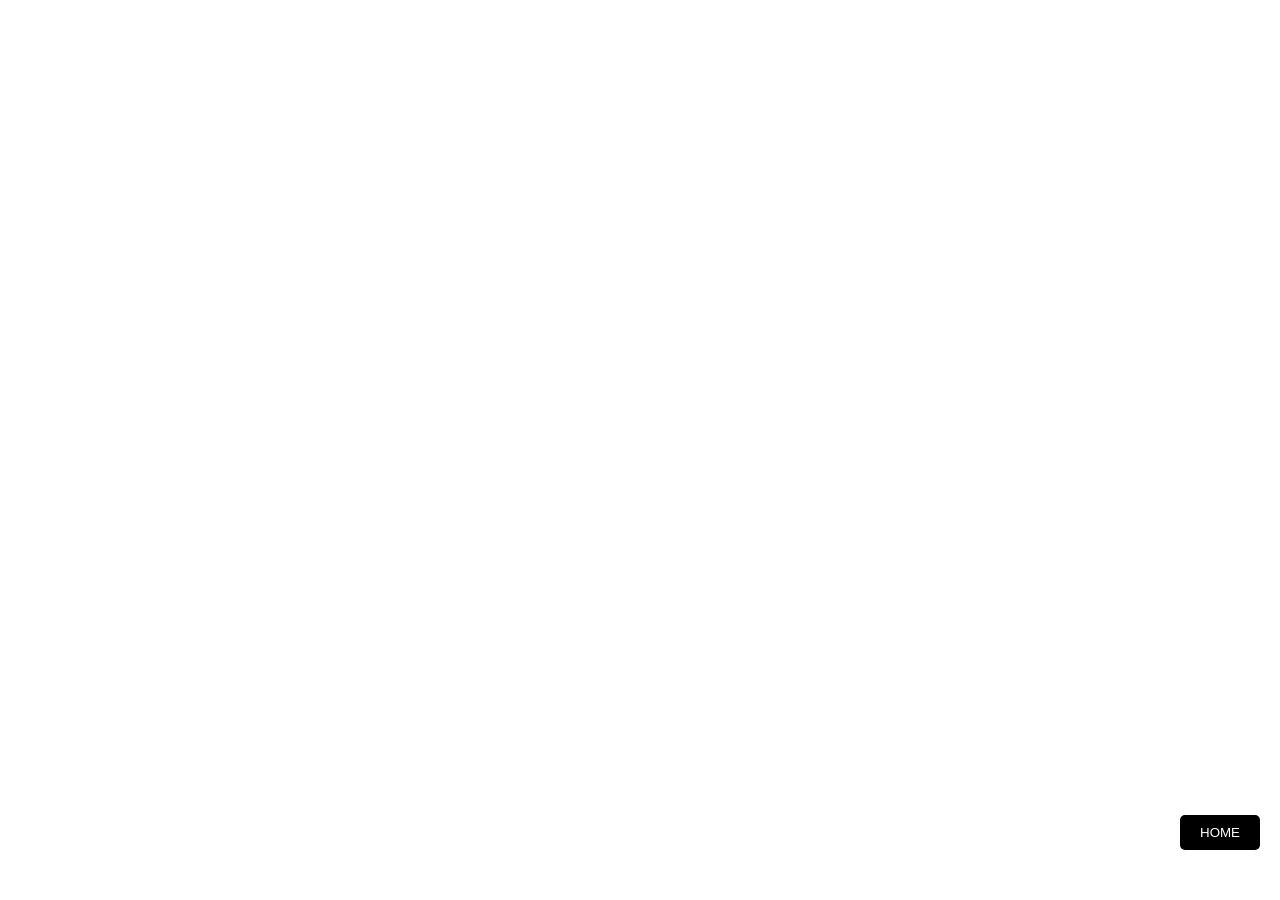
==== Webchatfront/index.html @ 57fc945b "VERSION 1.0 from raw code" ====
<!DOCTYPE html>
<html lang="en" dir="ltr">
  <head>
    <meta charset="utf-8">
    <title> MemeChat 2.0 </title>
    
    <link href='https://fonts.googleapis.com/css?family=Bungee Outline' rel='stylesheet'/>
    <link href='https://fonts.googleapis.com/css?family=Varela Round' rel='stylesheet'/>
    
    <script src="https://kit.fontawesome.com/a076d05399.js"></script>
    
    <script src="https://www.gstatic.com/firebasejs/8.2.1/firebase-app.js"></script>
    <script src="https://www.gstatic.com/firebasejs/8.2.1/firebase-database.js"></script>

   
    <link rel="stylesheet" href="index.css"/>
    <script type="text/javascript" src="index.js"></script>

  </head>

  <body>
    <button onclick="window.location.href='https://example.com';" class="fixed-button">HOME</button>
  </body>
</html>
---- Webchatfront/index.css ----
body{
    /* https://www.color-hex.com/color/d3d3d3 */
    background-color: #fff; /*#f6f6f6, EBEBD3, fafafa*/
    font-family: Bungee Outline;
    font-weight: 900;
  
    overflow: hidden;
    animation: blur 0.5s ease-out;
  
  }
  *{
    outline: none;
    border: none;
    padding: 0;
    margin: 0;
    box-sizing: border-box;
  }
  #title_container{
    width: 100%;
    height: 225px;
  
    display: flex;
    justify-content: center;
    align-items: center;
  
    background-color: #000000;/*#467599;*/
    border-bottom: 5px solid #fff;
    box-shadow: 0 0 30px -18px #000000;
  
  }
  #title_inner_container{
    width: 100%;
    height: 100%;
  
    display: flex;
    justify-content: center;
    align-items: center;
  
    /* background-color: #083D77; */
    border-radius: 200px;
  }
  #title{
    display: inline-block;
    color: #fff;/*EBEBD3, C5283D*/
    font-size: 55px;
    letter-spacing: 2px;
    user-select: none;
  }
  
  #join_container{
    width: 100%;
    height: 200px;
  
    display: flex;
    justify-content: center;
    align-items: center;
  
    float: left;
    margin-top: 80px;
  
  }
  #join_inner_container{
    width: 50%;
    height: 100%;
  }
  #join_input_container{
    width: 100%;
    height: 50px;
  
    display: flex;
    justify-content: center;
    align-items: center;
  
    float: left;
  }
  #join_input{
    width: 60%;
    height: 40px;
  
    color: #1D3354;
    font-family: Varela Round;
    font-size: 15px;
    font-weight: bold;
    text-align: center;
    background-color: Transparent;
    border-bottom: 2px dashed #1D3354;
  
  }
  #join_input:focus{
    box-shadow: 0 10px 30px -17px #1D3354;
  }
  #join_button_container{
    width: 100%;
    height: 50px;
  
    display: flex;
    justify-content: center;
    align-items: center;
  
    float: left;
  }
  #join_button{
    width: 60%;
    height: 40px;
  
    font-family: Varela Round;
    font-size: 15px;
    font-weight: bold;
    text-align: center;
    color: #fff;
  }
  
  #chat_container{
    width: 100%;
    height: 450px;
  
    display: flex;
    justify-content: center;
  
    float: left;
    margin-top: 40px;
    /* Fade in container */
    animation: fadeIn 1s linear;
  
  }
  #chat_inner_container{
    width: 40%;
    height: 100%;
  }
  #chat_content_container{
    width: 100%;
    height: 90%;
  
    float: left;
    overflow-y: auto;
    font-family: Varela Round;
  
    padding-left: 15px;
    padding-right: 15px;
  }
  #chat_input_container{
    width: 100%;
    height: 10%;
  
    float: left;
    border-bottom: 2px dashed #1D3354;
    background-color: Transparent;
  
    padding-left: 15px;
    padding-right: 15px;
    font-family: Varela Round;
    margin-top: 10px;
  }
  #chat_input{
    width: 95%;
    height: 100%;
    float: left;
    background-color: Transparent;
    color: #1D3354;
    font-size: 15px;
  }
  #chat_input_send{
    width: 5%;
    height: 100%;
    float: left;
    font-size: 18px;
    background-color: Transparent;
    text-align: right;
    color: #ccc;
  }
  #chat_input_send.enabled{
    color: #000000;
    background-color: Transparent;
    cursor: pointer;
  
  }
  #chat_logout_container{
    width: 100%;
    display: inline-block;
  
    display: flex;
    justify-content: center;
    align-items: center;
  
    /* float: left;
    margin-top: 20px; */
  }
  #chat_logout{
    color: #000000;
    cursor: pointer;
  }
  #chat_logout:hover{
    text-decoration: underline;
  }
  .message_container{
    width: 100%;
    display: inline-block;
    margin-bottom: 20px;
  
  }
  .message_inner_container{
    width: 100%;
    display: inline-block;
  
    color: #1D3354;
  }
  .message_user_container{
    width: 100%;
    display: inline-block;
  }
  .message_user{
    font-weight: bold;
    font-size: 14px;
  }
  .message_content_container{
    width: 100%;
    display: inline-block;
  
    white-space: pre-wrap;
    word-wrap: break-word;
  }
  .message_content{
    font-weight: normal;
    font-size: 14px;
    margin-top: 5px;
  }
  
  .enabled{
    transition: background-color 0.5s;
    color: #fff;
    background-color: #000000; /*#5B7553;*/
    cursor: pointer;
  }
  #title_container.chat_title_container{
    transition: 0.8s;
    transition-timing-function: ease-in-out;
    height: 100px;
  }
  #title.chat_title{
    transition: 0.8s;
    font-size: 47px;
  }
  .loader_container{
    width: 100%;
    height: 100%;
  
    display: flex;
    justify-content: center;
    align-items: center;
  }
  .loader {
    border-radius: 50%;
    width: 40px;
    height: 40px;
    animation: spin 1s linear infinite;
  
    border-top: 6px solid #000000;
    border-bottom: 6px solid #1D3354;
    border-left: 6px solid #E9FFF9;
    border-right: 6px solid #E9FFF9;
  }
  
  @keyframes spin {
    0% { transform: rotate(0deg); }
    100% { transform: rotate(360deg); }
  }
  @keyframes fadeIn {
     0% {opacity: 0;}
     100% {opacity: 1;}
  }
  @keyframes blur {
    0% {filter: blur(5px);}
    100% {}
  }
  ::selection {
    background-color: #000000;
    color: #fff;
  }
  /* width */
  ::-webkit-scrollbar {
    width: 6px;
  }
  /* Track
  ::-webkit-scrollbar-track {
    background: #cccs; */
  /* } */
  /* Handle */
  ::-webkit-scrollbar-thumb {
    background: #000000;
    border-radius: 5px;
  }

  .fixed-button {
    position: fixed;
    bottom: 50px;
    right: 20px;
    padding: 10px 20px;
    background-color: #000000;
    color: #ffffff; /* Changed text color to white */
    border: none;
    border-radius: 5px;
    cursor: pointer;
    z-index: 999; /* Ensure button is above other elements */
}
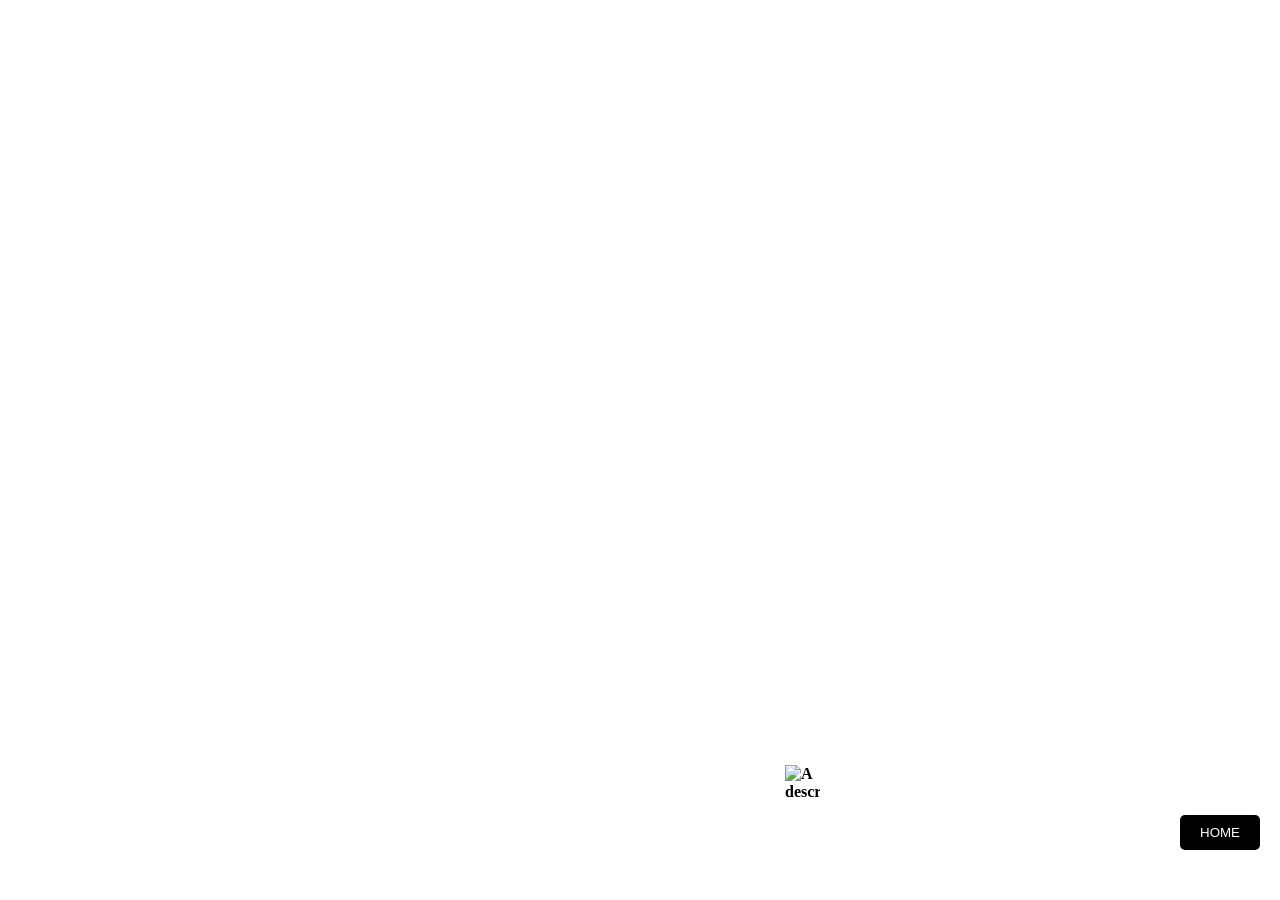
==== commit 6b8039e7: "Version 3.0" ====
--- a/Webchatfront/index.html
+++ b/Webchatfront/index.html
@@ -12,13 +12,13 @@
     <script src="https://www.gstatic.com/firebasejs/8.2.1/firebase-app.js"></script>
     <script src="https://www.gstatic.com/firebasejs/8.2.1/firebase-database.js"></script>
 
-   
     <link rel="stylesheet" href="index.css"/>
     <script type="text/javascript" src="index.js"></script>
-
   </head>
 
   <body>
-    <button onclick="window.location.href='https://example.com';" class="fixed-button">HOME</button>
+    <button onclick="window.location.href='https://comprehensive-resource-and-incident-support-information-system.vercel.app/';" class="fixed-button">HOME</button>
+    <img src="download.jpeg" alt="A descriptive text for the image" class="positioned-image">
   </body>
 </html>
+
--- a/Webchatfront/index.css
+++ b/Webchatfront/index.css
@@ -150,6 +150,7 @@
     padding-right: 15px;
     font-family: Varela Round;
     margin-top: 10px;
+    background-image: url("download.jpeg");
   }
   #chat_input{
     width: 95%;
@@ -164,15 +165,18 @@
     height: 100%;
     float: left;
     font-size: 18px;
-    background-color: Transparent;
+    background-color: #000000;
     text-align: right;
     color: #ccc;
+    background-image: url("download.jpeg");
+    z-index: 999;
   }
   #chat_input_send.enabled{
     color: #000000;
-    background-color: Transparent;
+    background-color: #ffffff;
     cursor: pointer;
-  
+    background-image: url("download.jpeg");
+    z-index: 999;
   }
   #chat_logout_container{
     width: 100%;
@@ -303,4 +307,13 @@
     z-index: 999; /* Ensure button is above other elements */
 }
 
-  +.positioned-image {
+  position: absolute;
+  bottom: 100px;  /* Adjust for desired distance from the top */
+  right: 460px;   /* Adjust for desired distance from the left */
+  width: 35px;  /* Optional: Set image width */
+  height: 35px; /* Optional: Set image height */
+  z-index: 0;
+}
+
+  
